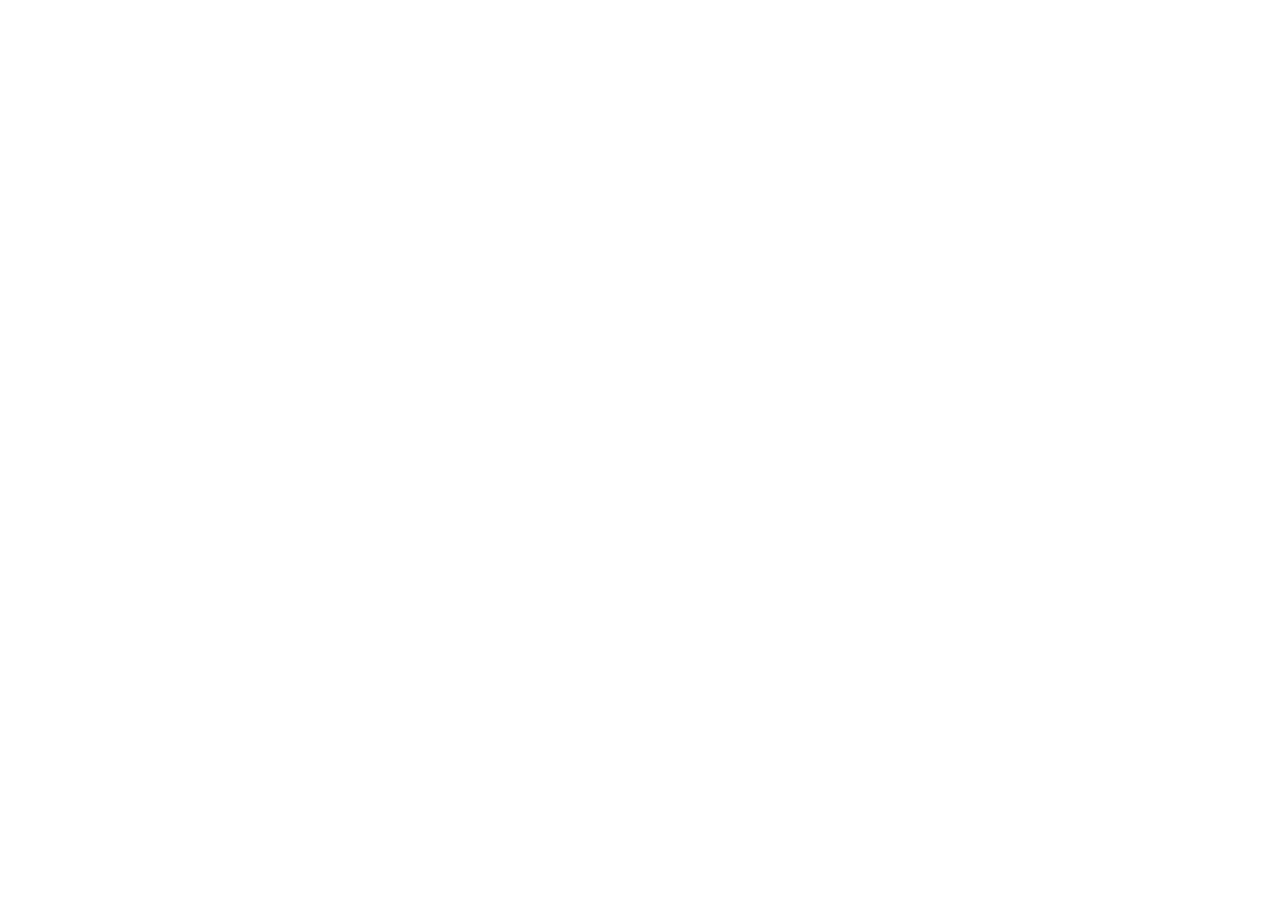
==== exp5/index.html @ 10bffb62 "commit exp5" ====
<!DOCTYPE html>
<html lang="en">
<head>
    <meta charset="UTF-8">
    <meta name="viewport" content="width=device-width, initial-scale=1.0">
    <title>Experiment 5</title>
     <link rel="stylesheet" href="style.css">
</head>
<body>

      <script src="node.js"></script>

</body>
</html>
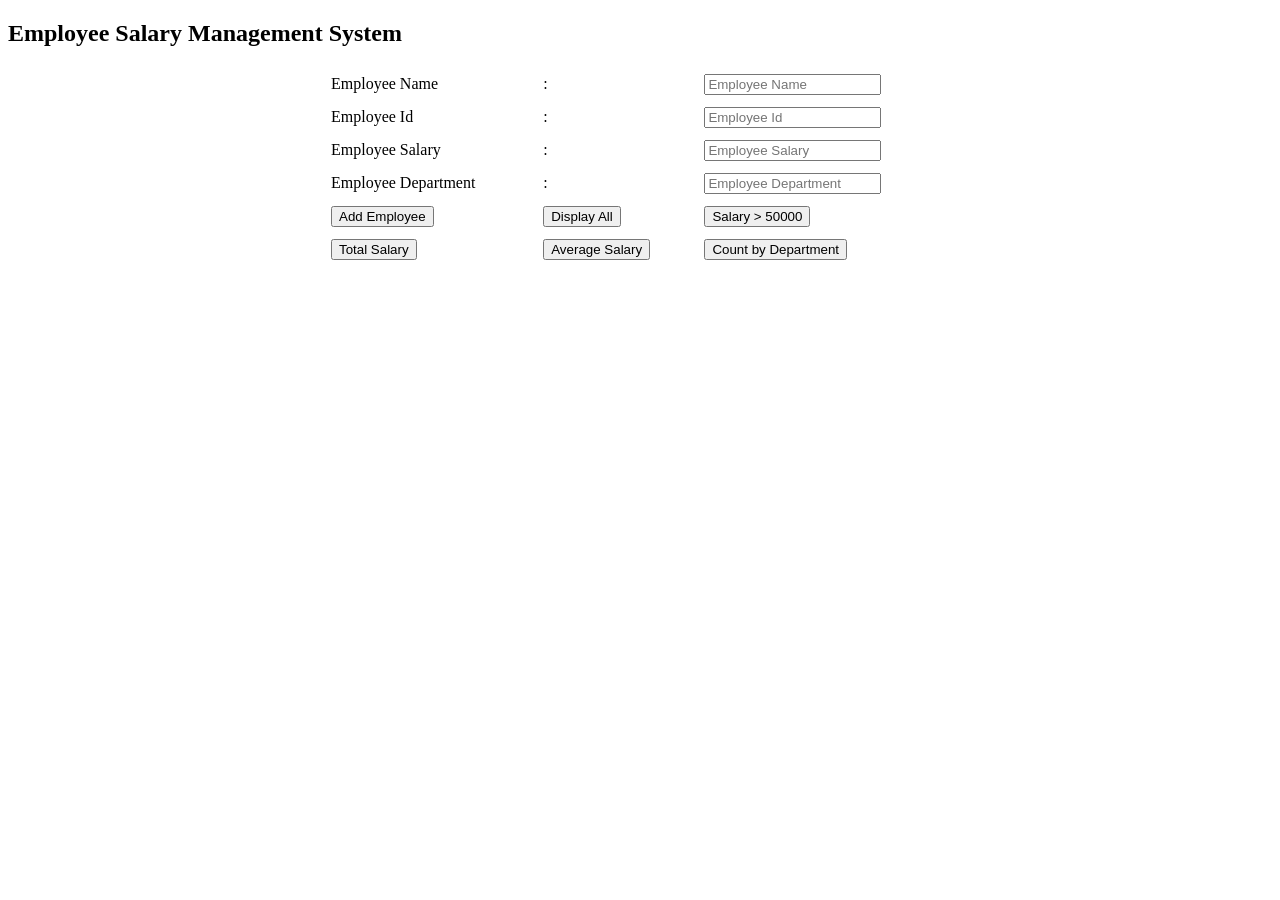
==== commit 935e2ab4: "Update index.html" ====
--- a/exp5/index.html
+++ b/exp5/index.html
@@ -3,12 +3,54 @@
 <head>
     <meta charset="UTF-8">
     <meta name="viewport" content="width=device-width, initial-scale=1.0">
-    <title>Experiment 5</title>
+    <title>Employee Salary Management System</title>
      <link rel="stylesheet" href="style.css">
 </head>
 <body>
+        <div class="container">
+            
+        <h2>Employee Salary Management System</h2>
+        <table width="50%" border="0" align="center" cellpadding="5" cellspacing="2">
+            <tr>
+                <td><label for="">Employee Name</label></td>
+                <td>: </td>
+                <td> <input type="text" id="name" placeholder="Employee Name"></td>
+            </tr>
 
-      <script src="node.js"></script>
+             <tr>
+                <td><label for="">Employee Id</label></td>
+                <td>: </td>
+                <td> <input type="text" id="empId" placeholder="Employee Id"></td>
+            </tr>
 
+             <tr>
+                <td><label for="">Employee Salary</label></td>
+                <td>: </td>
+                <td> <input type="number" id="salary" placeholder="Employee Salary"></td>
+            </tr>
+
+             <tr>
+                <td><label for="">Employee Department</label></td>
+                <td>: </td>
+                <td> <input type="text" id="dept" placeholder="Employee Department"></td>
+            </tr>
+
+            <tr>
+                <td><button onclick="addEmployee()">Add Employee</button></td>
+                <td><button onclick="displayEmployees()">Display All</button></td>
+                <td><button onclick="filterSalary()">Salary > 50000</button></td>
+            </tr>
+
+            <tr>
+                <td><button onclick="totalSalary()">Total Salary</button></td>
+                <td><button onclick="averageSalary()">Average Salary</button></td>
+                <td><button onclick="countDepartment()">Count by Department</button></td>
+            </tr>
+        </table>
+       
+        <div id="output"></div>
+    </div>
+    <script src="script.js"></script>
+    
 </body>
-</html>+</html>
